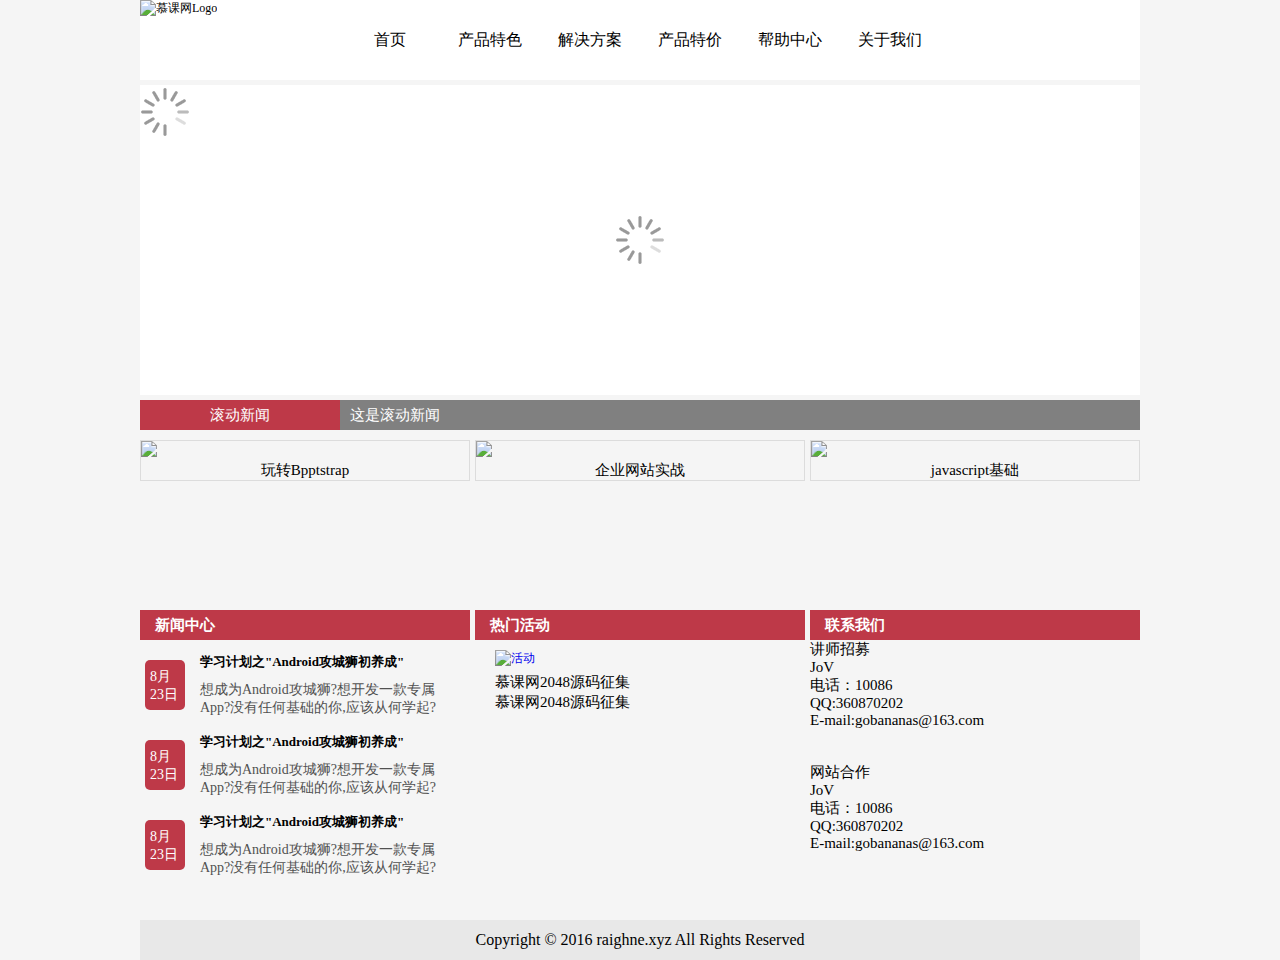
==== demo1/index.html @ 1981c2a8 "update demo1" ====
<!DOCTYPE html>
<html lang="en">

<head>
    <meta charset="UTF-8">
    <title>编程挑战</title>
    <link rel="stylesheet" href="CSS/mian.css" type="text/css">
    <script src="JS/myfocus/myfocus-2.0.4.min.js"></script>
    <script type="text/javascript">
        myFocus.set({
            id: 'picBox'
        });
    </script>

</head>

<body>
<div class="homepage">
    <div class="logo">
        <div class="logoimg">
            <img src="http://img.mukewang.com/53edadad0001efe202000070.jpg" alt="慕课网Logo">
        </div>
        <!--logoimg-->
        <div class="right-nav">
            <ul>
                <li><a href="#">首页</a></li>
                <li><a href="#">产品特色</a></li>
                <li><a href="#">解决方案</a></li>
                <li><a href="#">产品特价</a></li>
                <li><a href="#">帮助中心</a></li>
                <li><a href="#">关于我们</a></li>
            </ul>
        </div>
        <!--right-nav-->
    </div>
    <!--logo end-->

    <div class="roll-img" id="picBox">
        <div class="loading"><img src="JS/myfocus/mf-pattern/img/loading.gif" alt="Loading..."></div>
        <!--载入画面(可删除)-->
        <div class="pic">
            <ul>
                <li>
                    <a href="#"><img src="http://img.mukewang.com/53edad3e0001afad10000318.jpg"></a>
                </li>
                <li>
                    <a href="#"><img src="http://img.mukewang.com/53edad2c0001b61310000314.jpg"></a>
                </li>
                <li>
                    <a href="#"><img src="http://img.mukewang.com/53edad1600019ae910000310.jpg"></a>
                </li>
                <!-- 你可以根据需要添加更多的列 -->
            </ul>
        </div>
    </div>
    <!--roll-img end-->

    <div class="roll-news">
        <div class="scrollnews_left"><a href="#">滚动新闻</a> </div>
        <div class="scrollnews_right"><a href="#">这是滚动新闻</a> </div>
    </div>
    <!--roll-news end-->

    <!--course1 begin-->
    <div class="course">
        <div class="show">
            <img src="http://img.mukewang.com/53edad54000119fb03300130.jpg">
            <a href="#">玩转Bpptstrap</a>
        </div>
        <div class="show1">
            <img src="http://img.mukewang.com/53edad690001260a03300130.jpg">
            <a href="#">企业网站实战</a>
        </div>
        <div class="show">
            <img src="http://img.mukewang.com/53edad7a0001cde803300130.jpg">
            <a href="#">javascript基础</a>
        </div>

    </div>
    <!--course1 end-->

    <div class="main">
        <div class="main-left">
            <div class="title">
                <h2><a href="#">新闻中心</a> </h2>
            </div>
            <div class="news_list">
                <ul>
                    <li>
                        <div class="news_date">
                            <p>8月23日</p>
                        </div>
                        <div class="news_content">
                            <h3><a href="#">学习计划之"Android攻城狮初养成"</a></h3>
                            <p><a href="#">想成为Android攻城狮?想开发一款专属App?没有任何基础的你,应该从何学起?</a></p>
                        </div>
                    </li>
                    <li>
                        <div class="news_date">
                            <p>8月23日</p>
                        </div>
                        <div class="news_content">
                            <h3><a href="#">学习计划之"Android攻城狮初养成"</a></h3>
                            <p><a href="#">想成为Android攻城狮?想开发一款专属App?没有任何基础的你,应该从何学起?</a></p>
                        </div>
                    </li>
                    <li>
                        <div class="news_date">
                            <p>8月23日</p>
                        </div>
                        <div class="news_content">
                            <h3><a href="#">学习计划之"Android攻城狮初养成"</a></h3>
                            <p><a href="#">想成为Android攻城狮?想开发一款专属App?没有任何基础的你,应该从何学起?</a></p>
                        </div>
                    </li>
                </ul>
            </div>
        </div>
        <!--main-left-end-->

        <div class="main-mid">
            <div class="title">
                <h2><a href="#">热门活动</a></h2>
            </div>
            <div class="activity_list">
                <a href="#"><img src="http://img.mukewang.com/53edacdd0001b8e804820302.jpg" alt="活动"></a>
                <ul>
                    <li><a href="#">慕课网2048源码征集</a></li>
                    <li><a href="#">慕课网2048源码征集</a></li>
                </ul>
            </div>
        </div>
        <!--main-mid-end-->
        <div class="main-right">
            <div class="title">
                <h2><a href="#">联系我们</a></h2>
            </div>
            <div class="contact_list">
                <p>讲师招募<br> JoV
                    <br> 电话：10086
                    <br> QQ:360870202
                    <br> E-mail:gobananas@163.com
                    <br><br><br> 网站合作
                    <br> JoV
                    <br> 电话：10086
                    <br> QQ:360870202
                    <br> E-mail:gobananas@163.com
                </p>
            </div>
            <!--contact结束-->
        </div>
        <!--main-right-end-->
    </div>
    <!--news end-->

    <div class="copyright">
        <p>Copyright © 2016 raighne.xyz All Rights Reserved</p>
    </div>
    <!--copyright end-->
</div>
<!--homepage-end-->
</body>

</html>
---- demo1/CSS/mian.css ----
* {
    margin: 0;
    padding: 0;
    font-size: 12px;
    text-decoration: none;
}

body {
    background-color: #f5f5f5;
}

.homepage {
    width: 1000px;
    margin: 0 auto;
}

.logo {
    height: 80px;
    background: #FFFFFF;
}

.logoimg {
    width: 200px;
    float: left;
}

.right-nav li {
    list-style-type: none;
    float: left;
    line-height: 80px;
    width: 100px;
    text-align: center;
}

.right-nav li a {
    display: block;
    font-size: 16px;
    font-family: "微软雅黑";
    color: black;
}

.right-nav a:link, .right-nav a:visited {
    color: #000000;
    background-color: #FFFFFF;
}

.right-nav a:hover, .right-nav a:active {
    color: #FFFFFF;
    background-color: #be3948;
}

.roll-img {
    height: 310px;
    overflow: hidden;
    margin: 5px 0 5px 0;
}

.scrollnews_left {
    width: 200px;
    height: 30px;
    float: left;
    background-color: #be3948;
    text-align: center;
}

.scrollnews_right {
    width: 800px;
    height: 30px;
    float: left;
    background-color: grey;
    color: white;
}

.scrollnews_left a, .scrollnews_right a {
    color: white;
    line-height: 30px;
    font-size: 15px;
}

.scrollnews_right a {
    margin-left: 10px;
}

.roll-news {
    height: 30px;
    overflow: hidden;
}

.course {
    height: 160px;
    margin-top: 10px;
    overflow: hidden;
}

.show, .show1 {
    width: 328px;
    border: solid 1px gainsboro;
    float: left;
}

.show1 {
    margin: 0 5px;
}

.show a, .show1 a {
    display: block;
    text-align: center;
    color: #000000;
    font-size: 15px;
}

.main {
    overflow: hidden;
    margin: 10px 0;
    height: 300px;
    overflow: hidden;
}

.main-left, .main-mid, .main-right {
    width: 330px;
    height: 300px;
    float: left;
}

.main-mid {
    margin: 0 5px;
}

.title {
    height: 30px;
    background-color: #be3948;
}

.title a {
    padding-left: 15px;
    color: white;
    line-height: 30px;
    font-size: 15px;
}

.news_list li {
    list-style-type: none;
    height: 70px;
    margin: 10px 0;
}

.news_date {
    float: left;
    width: 40px;
    height: 50px;
    margin: 10px 5px;
    border-radius: 5px;
    background-color: #be3948;
}

.news_date p {
    margin: 8px 5px;
    font-size: 14px;
    line-height: 18px;
    color: #FFFFFF;
}

.news_content {
    float: left;
    width: 260px;
    margin-top: 3px;
    margin-left: 10px;
}

.news_content h3 {
    margin-bottom: 10px;
}

.news_content h3 a {
    color: #000000;
    font-size: 13px;
    font-weight: bold;
}

.news_content p a {
    line-height: 18px;
    font-size: 14px;
    color: #515151;
}

.activity_list img {
    width: 290px;
    height: 120px;
    margin: 10px 20px 5px 20px;
}

.activity_list li {
    list-style-type: none;
    margin-left: 20px;
}

.activity_list li a {
    color: #000000;
    font-size: 15px;
    line-height: 20px;
}

.contact_list {
    width: 330px;
    float: left;
}

.contact_list p {
    font-size: 15px;
}

.copyright {
    width: 100%;
    height: 40px;
    background-color: #e8e8e8;
}

.copyright p {
    line-height: 40px;
    text-align: center;
    color: #000;
    font-size: 16px;
}
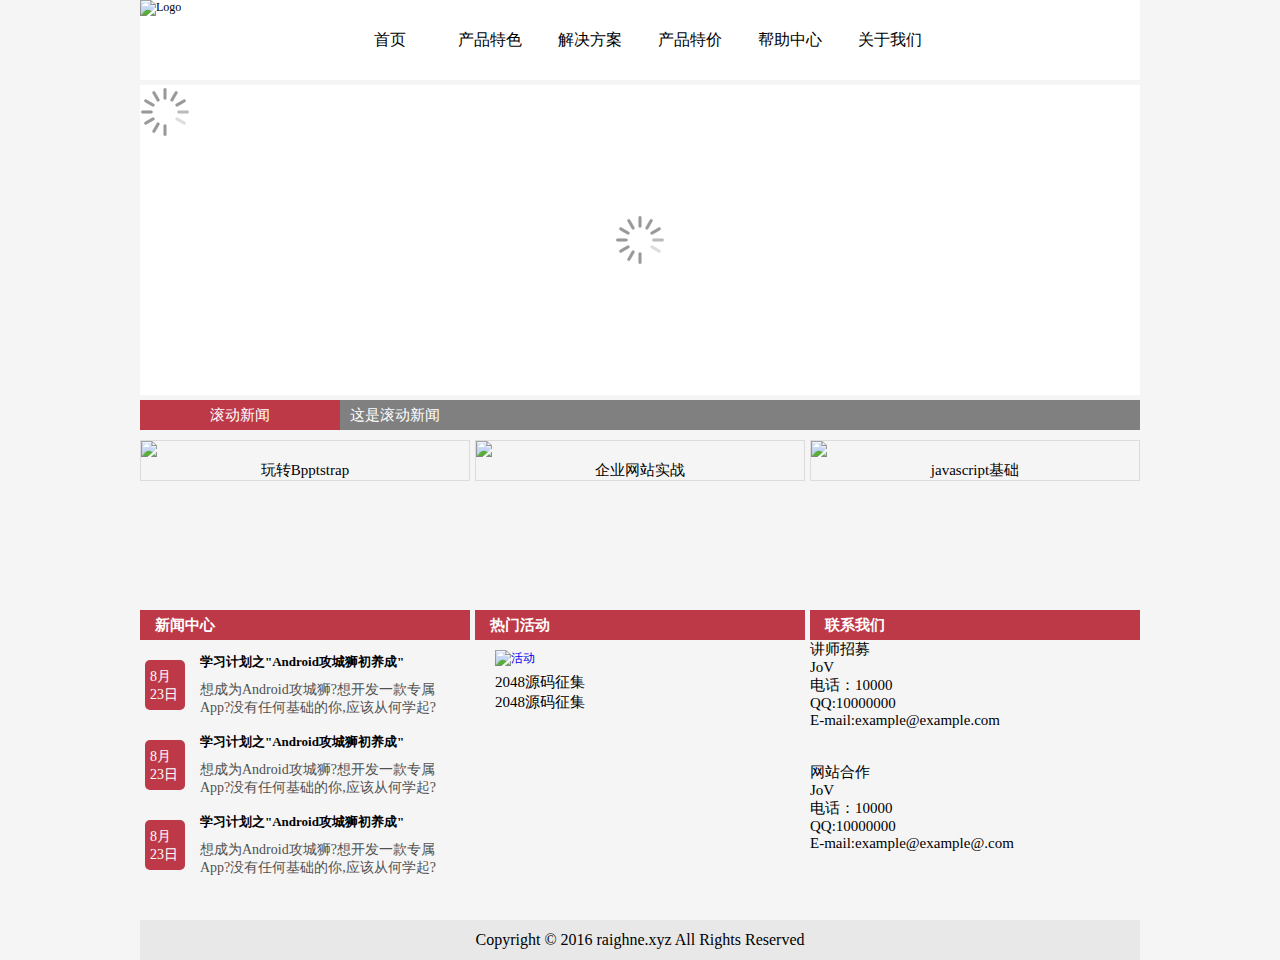
==== commit b28d4f40: "update demo1" ====
--- a/demo1/index.html
+++ b/demo1/index.html
@@ -18,7 +18,7 @@
 <div class="homepage">
     <div class="logo">
         <div class="logoimg">
-            <img src="http://img.mukewang.com/53edadad0001efe202000070.jpg" alt="慕课网Logo">
+            <img src="http://img.mukewang.com/53edadad0001efe202000070.jpg" alt="Logo">
         </div>
         <!--logoimg-->
         <div class="right-nav">
@@ -125,8 +125,8 @@
             <div class="activity_list">
                 <a href="#"><img src="http://img.mukewang.com/53edacdd0001b8e804820302.jpg" alt="活动"></a>
                 <ul>
-                    <li><a href="#">慕课网2048源码征集</a></li>
-                    <li><a href="#">慕课网2048源码征集</a></li>
+                    <li><a href="#">2048源码征集</a></li>
+                    <li><a href="#">2048源码征集</a></li>
                 </ul>
             </div>
         </div>
@@ -137,14 +137,14 @@
             </div>
             <div class="contact_list">
                 <p>讲师招募<br> JoV
-                    <br> 电话：10086
-                    <br> QQ:360870202
-                    <br> E-mail:gobananas@163.com
+                    <br> 电话：10000
+                    <br> QQ:10000000
+                    <br> E-mail:example@example.com
                     <br><br><br> 网站合作
                     <br> JoV
-                    <br> 电话：10086
-                    <br> QQ:360870202
-                    <br> E-mail:gobananas@163.com
+                    <br> 电话：10000
+                    <br> QQ:10000000
+                    <br> E-mail:example@example@.com
                 </p>
             </div>
             <!--contact结束-->
@@ -161,4 +161,4 @@
 <!--homepage-end-->
 </body>
 
-</html>+</html>
